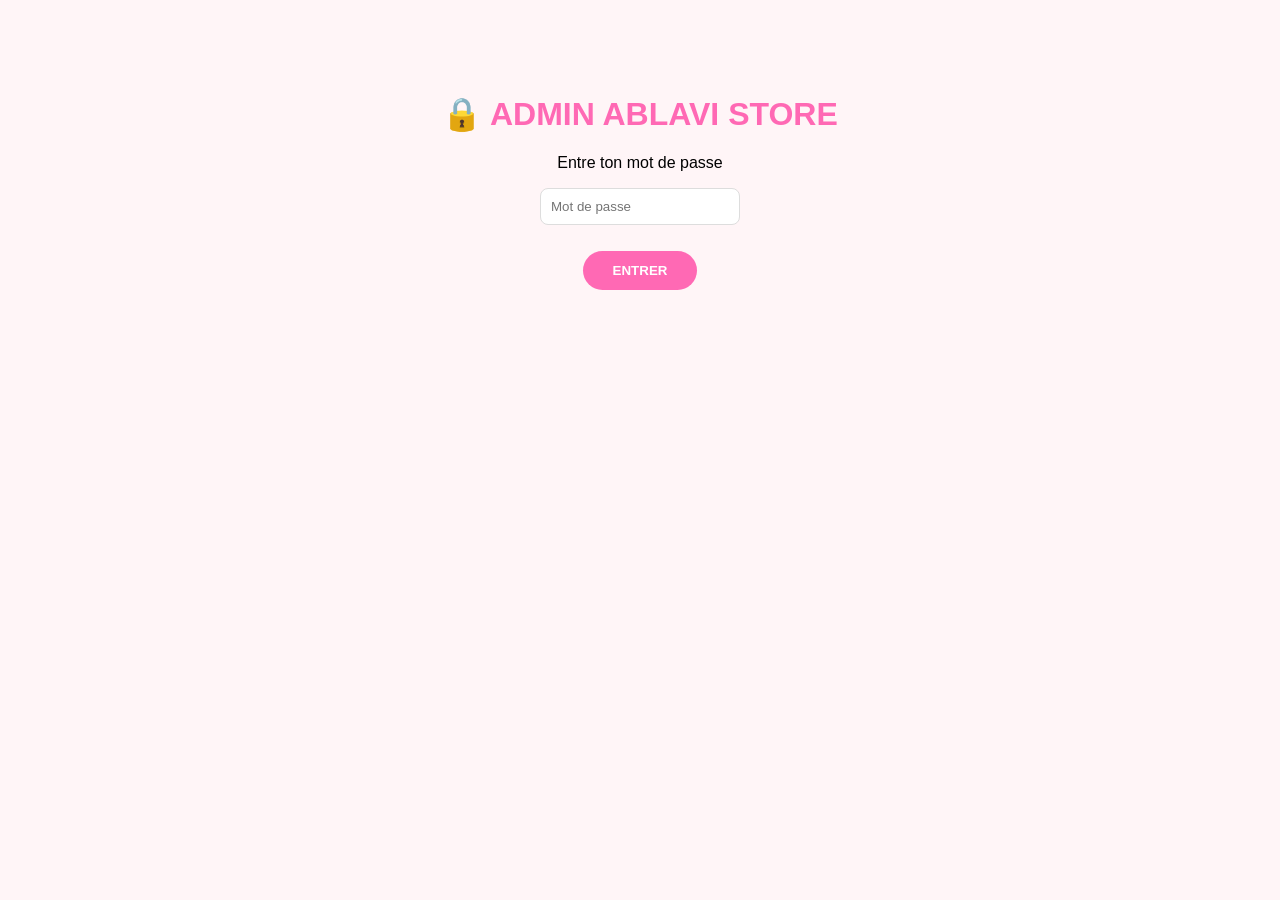
==== admin.html @ bacb757f "Add files via upload" ====
<!DOCTYPE html>
<html lang="fr">
<head>
<meta charset="UTF-8">
<meta name="viewport" content="width=device-width, initial-scale=1.0">
<title>Admin - ABLAVI STORE</title>
<link rel="stylesheet" href="admin.css">
</head>
<body>
  <div id="login" class="login-box">
    <h1>🔒 ADMIN ABLAVI STORE</h1>
    <p>Entre ton mot de passe</p>
    <input type="password" id="mdp" placeholder="Mot de passe" class="input-mdp">
    <br><br>
    <button onclick="verifierMdp()" class="btn-entrer">ENTRER</button>
  </div>
  <div id="admin" class="admin-cache">
    <div class="top">
      <h1>👩‍💼 ADMIN ABLAVI STORE</h1>
      <a href="index.html" class="lien-retour">← Retour à la boutique</a><br><br>
      <button class="onglet actif" onclick="montrerOnglet('dashboard', this)">📊 Tableau</button>
      <button class="onglet" onclick="montrerOnglet('stock', this)">📦 Stock</button>
      <button class="onglet" onclick="montrerOnglet('commandes', this)">🛍️ Commandes (<span id="nb-commandes">0</span>)</button>
      <button class="onglet" onclick="montrerOnglet('ajout', this)">➕ Ajouter</button>
      <button class="onglet" onclick="montrerOnglet('promos', this)">🎁 Promos</button>
    </div>
    <div id="onglet-dashboard">
      <div class="dash">
        <div class="box"><b id="dash-ventes">0 F</b><span>💰 Total des ventes</span></div>
        <div class="box"><b id="dash-commandes">0</b><span>🛍️ Commandes</span></div>
        <div class="box"><b id="dash-produits">0</b><span>📦 Produits en boutique</span></div>
        <div class="box"><b id="dash-epuises" class="rouge">0</b><span>❌ Produits épuisés</span></div>
      </div>
      <div class="form-box">
        <h3>🏆 Produit qui se vend le plus</h3>
        <div id="top-produit">Aucune vente pour le moment</div>
        <h3>📋 Dernières commandes</h3>
        <div id="dernieres-commandes"></div>
      </div>
    </div>
    <div id="onglet-stock" class="onglet-cache"><div id="liste-admin"></div></div>
    <div id="onglet-commandes" class="onglet-cache"><div id="liste-commandes"></div></div>
    <div id="onglet-ajout" class="onglet-cache">
      <div class="form-box">
        <h3>➕ Ajouter un nouveau produit</h3>
        <input type="text" id="new-nom" placeholder="Nom ex: Gloss Rose Pailleté">
        <input type="number" id="new-prix" placeholder="Prix ex: 3000">
        <select id="new-cat">
          <option value="gloss">Gloss</option>
          <option value="chouchou">Chouchou</option>
          <option value="fleur">Fleur Cheveux</option>
          <option value="sac">Sacs</option>
          <option value="bracelet">Bracelets</option>
          <option value="autre">Autres</option>
        </select>
        <input type="number" id="new-stock" placeholder="Stock ex: 10" value="10">
        <input type="text" id="new-image" placeholder="Lien de la photo (URL) - ou laisse vide">
        <button onclick="ajouterProduit()" class="btn-ajouter-produit">AJOUTER LE PRODUIT À LA BOUTIQUE ✅</button>
      </div>
      <div class="form-box"><h3>Mes produits ajoutés</h3><div id="liste-mes-produits"></div></div>
    </div>
    <div id="onglet-promos" class="onglet-cache">
      <div class="form-box">
        <h3>🎁 Créer un code promo</h3>
        <input type="text" id="promo-code" placeholder="Code ex: ABLAVI10">
        <select id="promo-type">
          <option value="pourcent">Réduction en % (ex: 10%)</option>
          <option value="montant">Réduction en F CFA (ex: 1000 F)</option>
        </select>
        <input type="number" id="promo-valeur" placeholder="Valeur ex: 10 pour 10% ou 1000 pour 1000F">
        <button onclick="creerPromo()" class="btn-creer-promo">CRÉER LE CODE 🎁</button>
      </div>
      <div id="liste-promos"></div>
    </div>
  </div>
<script src="admin.js"></script>
</body>
</html>
---- admin.css ----
body { font-family: Arial; background: #FFF5F7; padding: 15px; margin: 0; }
h1 { color: #FF69B4; text-align: center; }
.carte { background: white; padding: 12px; border-radius: 12px; margin-bottom: 10px; display: flex; justify-content: space-between; align-items: center; box-shadow: 0 2px 5px rgba(0,0,0,0.08); }
.carte img { width: 50px; height: 50px; object-fit: cover; border-radius: 8px; }
.info { flex: 1; margin-left: 10px; }
.stock { font-weight: bold; }
.stock.rouge { color: red; }
.stock.vert { color: green; }
button { border: none; border-radius: 20px; padding: 8px 12px; cursor: pointer; font-weight: bold; }
.moins { background: #eee; }
.plus { background: #FF69B4; color: white; }
.restock { background: #4CAF50; color: white; margin-top: 5px; width: 100%; }
input, select { padding: 10px; border-radius: 8px; border: 1px solid #ddd; width: 100%; box-sizing: border-box; margin-bottom: 8px; }
.top { position: sticky; top: 0; background: #FFF5F7; padding: 10px 0; text-align: center; z-index: 10; }
.onglet { padding: 10px 14px; margin: 3px; background: #eee; border-radius: 20px; font-size: 13px; }
.onglet.actif { background: #FF69B4; color: white; }
.commande { background: white; padding: 15px; border-radius: 12px; margin-bottom: 12px; box-shadow: 0 2px 5px rgba(0,0,0,0.08); }
.badge { padding: 4px 10px; border-radius: 20px; color: white; font-size: 12px; }
.badge.Preparation { background: orange; }
.badge.EnCours { background: #2196F3; }
.badge.Livree { background: #4CAF50; }
.dash { display: grid; grid-template-columns: 1fr 1fr; gap: 10px; margin-bottom: 12px; }
.box { background: white; padding: 15px; border-radius: 12px; text-align: center; box-shadow: 0 2px 5px rgba(0,0,0,0.08); }
.box b { font-size: 22px; display: block; color: #FF69B4; }
.box span { font-size: 12px; color: #666; }
.form-box { background: white; padding: 15px; border-radius: 12px; margin-bottom: 12px; }
.promo-card { background: white; padding: 12px; border-radius: 12px; margin-bottom: 8px; display: flex; justify-content: space-between; align-items: center; }
.login-box { text-align: center; margin-top: 80px; }
.input-mdp { width: 200px; }
.btn-entrer { background: #FF69B4; color: white; padding: 12px 30px; }
.texte-petit { font-size: 12px; color: #999; }
.admin-cache { display: none; }
.lien-retour { color: #FF69B4; }
.rouge { color: red; }
.onglet-cache { display: none; }
.btn-ajouter-produit { background: #FF69B4; color: white; width: 100%; padding: 12px; }
.btn-creer-promo { background: #4CAF50; color: white; width: 100%; padding: 12px; }
.input-stock-admin { width: 50px; display: inline; }
.btn-whatsapp-admin { background: #25D366; color: white; padding: 10px; border-radius: 20px; text-decoration: none; flex: 1; text-align: center; }
.btn-supprimer { background: #ff4444; color: white; }
.ligne-flex { display: flex; gap: 8px; margin-top: 10px; }
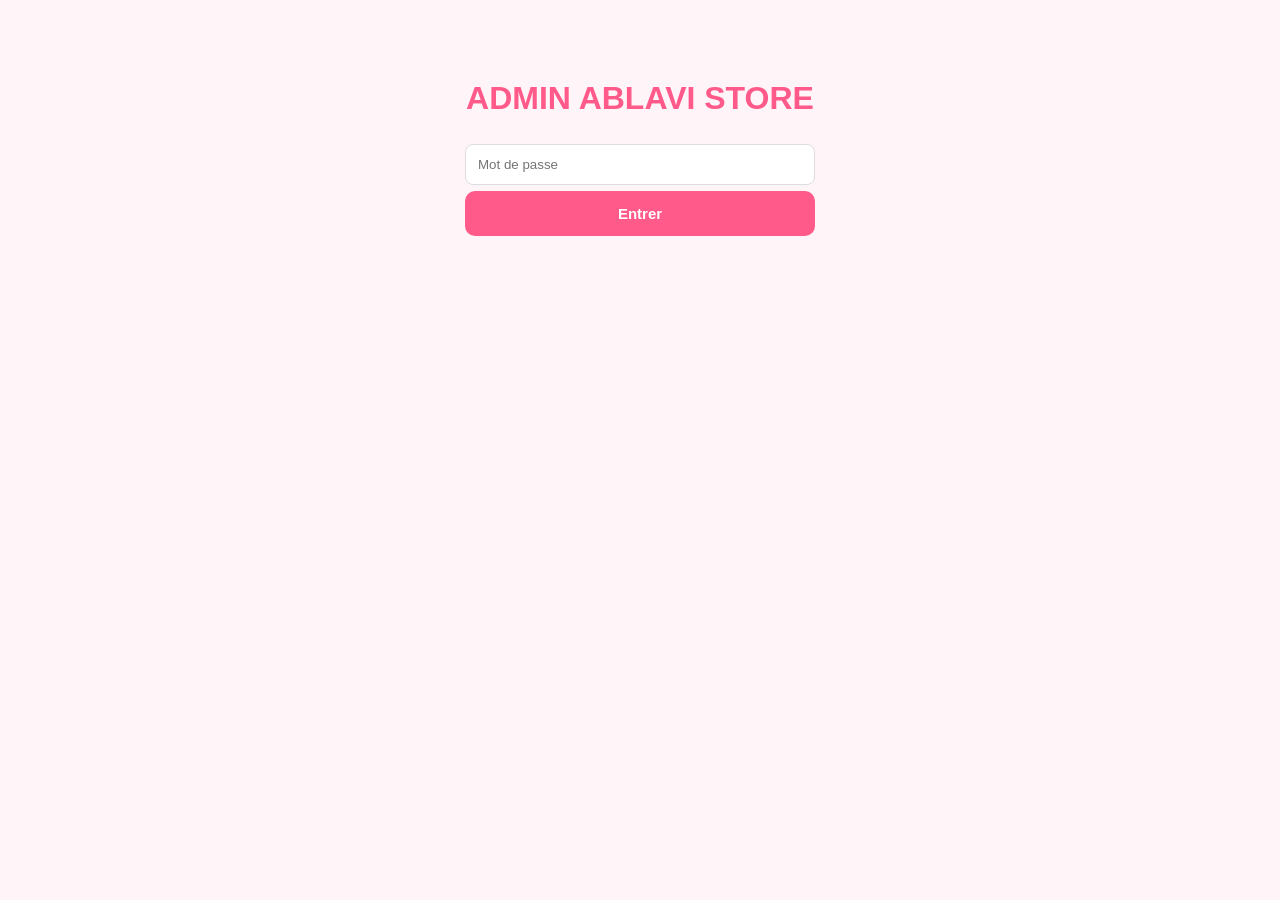
==== commit fef57ad8: "Refactor admin.html structure and styles" ====
--- a/admin.html
+++ b/admin.html
@@ -4,75 +4,90 @@
 <meta charset="UTF-8">
 <meta name="viewport" content="width=device-width, initial-scale=1.0">
 <title>Admin - ABLAVI STORE</title>
-<link rel="stylesheet" href="admin.css">
+<style>
+body{font-family:Arial;background:#fff5f8;margin:0;padding:20px}
+h1{text-align:center;color:#ff5a8a}
+.onglet-btn{padding:10px 18px;border:none;border-radius:20px;cursor:pointer;background:#eee;margin:3px}
+.onglet-btn.actif{background:#ff5a8a;color:#fff}
+.onglet-cache{display:none}
+.admin-cache{display:none}
+.carte{background:#fff;border-radius:12px;padding:15px;margin:10px 0;box-shadow:0 2px 8px #0001}
+input,select,textarea{width:100%;padding:12px;margin:6px 0;border:1px solid #ddd;border-radius:8px;box-sizing:border-box}
+.btn-rose{background:#ff5a8a;color:#fff;border:none;padding:14px;border-radius:10px;width:100%;cursor:pointer;font-weight:bold;font-size:15px}
+.btn-plus{width:34px;height:34px;border-radius:50%;border:none;cursor:pointer;font-size:18px;background:#ff5a8a;color:#fff}
+.btn-moins{width:34px;height:34px;border-radius:50%;border:1px solid #ddd;cursor:pointer;font-size:18px;background:#fff}
+.btn-suppr{background:red;color:#fff;border:none;padding:8px 12px;border-radius:6px;cursor:pointer}
+.btn-restock{background:#28a745;color:#fff;border:none;padding:8px 12px;border-radius:6px;cursor:pointer}
+</style>
 </head>
 <body>
-  <div id="login" class="login-box">
-    <h1>🔒 ADMIN ABLAVI STORE</h1>
-    <p>Entre ton mot de passe</p>
-    <input type="password" id="mdp" placeholder="Mot de passe" class="input-mdp">
-    <br><br>
-    <button onclick="verifierMdp()" class="btn-entrer">ENTRER</button>
+
+<div id="login" style="max-width:350px;margin:60px auto;text-align:center">
+  <h1>ADMIN ABLAVI STORE</h1>
+  <input type="password" id="mdp" placeholder="Mot de passe">
+  <button class="btn-rose" onclick="verifierMdp()">Entrer</button>
+</div>
+
+<div id="admin" class="admin-cache">
+  <h1>👩‍💼 ADMIN ABLAVI STORE</h1>
+  <p style="text-align:center"><a href="index.html">← Retour à la boutique</a></p>
+  <div style="text-align:center">
+    <button class="onglet-btn actif" onclick="montrerOnglet('dashboard',this)">📊 Tableau</button>
+    <button class="onglet-btn" onclick="montrerOnglet('stock',this)">📦 Stock</button>
+    <button class="onglet-btn" onclick="montrerOnglet('commandes',this)">🛍️ Commandes (<span id="nb-commandes">0</span>)</button>
+    <button class="onglet-btn" onclick="montrerOnglet('ajout',this)">➕ Ajouter</button>
+    <button class="onglet-btn" onclick="montrerOnglet('promos',this)">🎁 Promos</button>
   </div>
-  <div id="admin" class="admin-cache">
-    <div class="top">
-      <h1>👩‍💼 ADMIN ABLAVI STORE</h1>
-      <a href="index.html" class="lien-retour">← Retour à la boutique</a><br><br>
-      <button class="onglet actif" onclick="montrerOnglet('dashboard', this)">📊 Tableau</button>
-      <button class="onglet" onclick="montrerOnglet('stock', this)">📦 Stock</button>
-      <button class="onglet" onclick="montrerOnglet('commandes', this)">🛍️ Commandes (<span id="nb-commandes">0</span>)</button>
-      <button class="onglet" onclick="montrerOnglet('ajout', this)">➕ Ajouter</button>
-      <button class="onglet" onclick="montrerOnglet('promos', this)">🎁 Promos</button>
+
+  <div id="onglet-dashboard">
+    <div class="carte"><b>Total ventes :</b> <span id="dash-ventes">0 F</span></div>
+    <div class="carte"><b>Commandes :</b> <span id="dash-commandes">0</span></div>
+    <div class="carte"><b>Produits en boutique :</b> <span id="dash-produits">0</span></div>
+    <div class="carte"><b>Produits épuisés :</b> <span id="dash-epuises">0</span></div>
+    <div class="carte"><b>Produit qui se vend le plus :</b> <span id="top-produit">-</span></div>
+    <div class="carte"><b>Dernières commandes :</b><div id="dernieres-commandes">Aucune commande</div></div>
+  </div>
+
+  <div id="onglet-stock" class="onglet-cache">
+    <h2>📦 Stock</h2>
+    <div id="liste-admin">Chargement...</div>
+  </div>
+
+  <div id="onglet-commandes" class="onglet-cache">
+    <h2>🛍️ Commandes</h2>
+    <div id="liste-commandes">Chargement...</div>
+  </div>
+
+  <div id="onglet-ajout" class="onglet-cache">
+    <h2>➕ Ajouter un nouveau produit</h2>
+    <div class="carte">
+      <!-- ID est automatique, pas besoin de le taper -->
+      <input type="text" id="nom" placeholder="Nom ex: Gloss Rose Pailleté">
+      <input type="number" id="prix" placeholder="Prix ex: 3000">
+      <input type="number" id="ancien-prix" placeholder="Ancien Prix ex: 4000 (pour promo, ou laisse vide)">
+      <select id="categorie">
+        <option value="Bracelets">Bracelets</option>
+        <option value="Boucles">Boucles</option>
+        <option value="Gloss">Gloss</option>
+        <option value="Cheveux">Cheveux</option>
+        <option value="Parfum">Parfum</option>
+        <option value="Autres">Autres</option>
+      </select>
+      <input type="number" id="stock" placeholder="Stock ex: 10">
+      <input type="text" id="image" placeholder="Lien de la photo (URL) - ou laisse vide">
+      <textarea id="description" placeholder="Description du produit"></textarea>
+      <button class="btn-rose" onclick="ajouterProduit()">AJOUTER LE PRODUIT À LA BOUTIQUE ✅</button>
     </div>
-    <div id="onglet-dashboard">
-      <div class="dash">
-        <div class="box"><b id="dash-ventes">0 F</b><span>💰 Total des ventes</span></div>
-        <div class="box"><b id="dash-commandes">0</b><span>🛍️ Commandes</span></div>
-        <div class="box"><b id="dash-produits">0</b><span>📦 Produits en boutique</span></div>
-        <div class="box"><b id="dash-epuises" class="rouge">0</b><span>❌ Produits épuisés</span></div>
-      </div>
-      <div class="form-box">
-        <h3>🏆 Produit qui se vend le plus</h3>
-        <div id="top-produit">Aucune vente pour le moment</div>
-        <h3>📋 Dernières commandes</h3>
-        <div id="dernieres-commandes"></div>
-      </div>
-    </div>
-    <div id="onglet-stock" class="onglet-cache"><div id="liste-admin"></div></div>
-    <div id="onglet-commandes" class="onglet-cache"><div id="liste-commandes"></div></div>
-    <div id="onglet-ajout" class="onglet-cache">
-      <div class="form-box">
-        <h3>➕ Ajouter un nouveau produit</h3>
-        <input type="text" id="new-nom" placeholder="Nom ex: Gloss Rose Pailleté">
-        <input type="number" id="new-prix" placeholder="Prix ex: 3000">
-        <select id="new-cat">
-          <option value="gloss">Gloss</option>
-          <option value="chouchou">Chouchou</option>
-          <option value="fleur">Fleur Cheveux</option>
-          <option value="sac">Sacs</option>
-          <option value="bracelet">Bracelets</option>
-          <option value="autre">Autres</option>
-        </select>
-        <input type="number" id="new-stock" placeholder="Stock ex: 10" value="10">
-        <input type="text" id="new-image" placeholder="Lien de la photo (URL) - ou laisse vide">
-        <button onclick="ajouterProduit()" class="btn-ajouter-produit">AJOUTER LE PRODUIT À LA BOUTIQUE ✅</button>
-      </div>
-      <div class="form-box"><h3>Mes produits ajoutés</h3><div id="liste-mes-produits"></div></div>
-    </div>
-    <div id="onglet-promos" class="onglet-cache">
-      <div class="form-box">
-        <h3>🎁 Créer un code promo</h3>
-        <input type="text" id="promo-code" placeholder="Code ex: ABLAVI10">
-        <select id="promo-type">
-          <option value="pourcent">Réduction en % (ex: 10%)</option>
-          <option value="montant">Réduction en F CFA (ex: 1000 F)</option>
-        </select>
-        <input type="number" id="promo-valeur" placeholder="Valeur ex: 10 pour 10% ou 1000 pour 1000F">
-        <button onclick="creerPromo()" class="btn-creer-promo">CRÉER LE CODE 🎁</button>
-      </div>
-      <div id="liste-promos"></div>
-    </div>
+    <h3>Mes produits</h3>
+    <div id="liste-mes-produits"></div>
   </div>
+
+  <div id="onglet-promos" class="onglet-cache">
+    <h2>🎁 Promos</h2>
+    <div id="liste-promos"></div>
+  </div>
+</div>
+
 <script src="admin.js"></script>
 </body>
-</html>+</html>
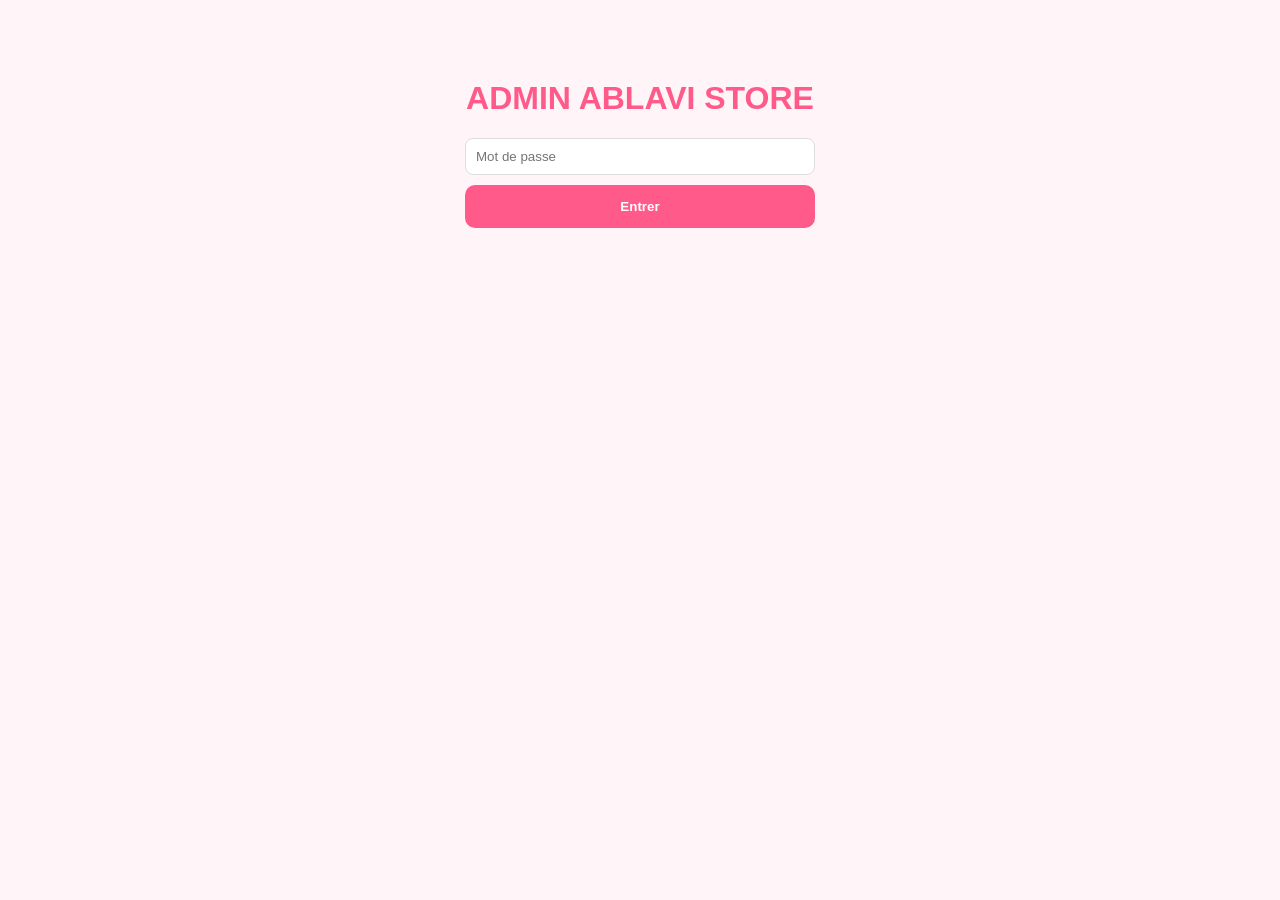
==== commit f4e70045: "Refactor admin.html for better usability Updated the admin interface with improved layout and instru" ====
--- a/admin.html
+++ b/admin.html
@@ -12,8 +12,8 @@
 .onglet-cache{display:none}
 .admin-cache{display:none}
 .carte{background:#fff;border-radius:12px;padding:15px;margin:10px 0;box-shadow:0 2px 8px #0001}
-input,select,textarea{width:100%;padding:12px;margin:6px 0;border:1px solid #ddd;border-radius:8px;box-sizing:border-box}
-.btn-rose{background:#ff5a8a;color:#fff;border:none;padding:14px;border-radius:10px;width:100%;cursor:pointer;font-weight:bold;font-size:15px}
+input{padding:10px;border:1px solid #ddd;border-radius:8px}
+.btn-rose{background:#ff5a8a;color:#fff;border:none;padding:14px;border-radius:10px;width:100%;cursor:pointer;font-weight:bold}
 .btn-plus{width:34px;height:34px;border-radius:50%;border:none;cursor:pointer;font-size:18px;background:#ff5a8a;color:#fff}
 .btn-moins{width:34px;height:34px;border-radius:50%;border:1px solid #ddd;cursor:pointer;font-size:18px;background:#fff}
 .btn-suppr{background:red;color:#fff;border:none;padding:8px 12px;border-radius:6px;cursor:pointer}
@@ -21,11 +21,10 @@
 </style>
 </head>
 <body>
-
 <div id="login" style="max-width:350px;margin:60px auto;text-align:center">
   <h1>ADMIN ABLAVI STORE</h1>
-  <input type="password" id="mdp" placeholder="Mot de passe">
-  <button class="btn-rose" onclick="verifierMdp()">Entrer</button>
+  <input type="password" id="mdp" placeholder="Mot de passe" style="width:100%;box-sizing:border-box">
+  <button class="btn-rose" onclick="verifierMdp()" style="margin-top:10px">Entrer</button>
 </div>
 
 <div id="admin" class="admin-cache">
@@ -35,7 +34,6 @@
     <button class="onglet-btn actif" onclick="montrerOnglet('dashboard',this)">📊 Tableau</button>
     <button class="onglet-btn" onclick="montrerOnglet('stock',this)">📦 Stock</button>
     <button class="onglet-btn" onclick="montrerOnglet('commandes',this)">🛍️ Commandes (<span id="nb-commandes">0</span>)</button>
-    <button class="onglet-btn" onclick="montrerOnglet('ajout',this)">➕ Ajouter</button>
     <button class="onglet-btn" onclick="montrerOnglet('promos',this)">🎁 Promos</button>
   </div>
 
@@ -44,12 +42,12 @@
     <div class="carte"><b>Commandes :</b> <span id="dash-commandes">0</span></div>
     <div class="carte"><b>Produits en boutique :</b> <span id="dash-produits">0</span></div>
     <div class="carte"><b>Produits épuisés :</b> <span id="dash-epuises">0</span></div>
-    <div class="carte"><b>Produit qui se vend le plus :</b> <span id="top-produit">-</span></div>
     <div class="carte"><b>Dernières commandes :</b><div id="dernieres-commandes">Aucune commande</div></div>
   </div>
 
   <div id="onglet-stock" class="onglet-cache">
-    <h2>📦 Stock</h2>
+    <h2>📦 Stock - Restocker ici</h2>
+    <p>👉 Pour ajouter un NOUVEAU produit, ajoute une ligne directement dans le Google Sheet, onglet Produits.</p>
     <div id="liste-admin">Chargement...</div>
   </div>
 
@@ -58,36 +56,11 @@
     <div id="liste-commandes">Chargement...</div>
   </div>
 
-  <div id="onglet-ajout" class="onglet-cache">
-    <h2>➕ Ajouter un nouveau produit</h2>
-    <div class="carte">
-      <!-- ID est automatique, pas besoin de le taper -->
-      <input type="text" id="nom" placeholder="Nom ex: Gloss Rose Pailleté">
-      <input type="number" id="prix" placeholder="Prix ex: 3000">
-      <input type="number" id="ancien-prix" placeholder="Ancien Prix ex: 4000 (pour promo, ou laisse vide)">
-      <select id="categorie">
-        <option value="Bracelets">Bracelets</option>
-        <option value="Boucles">Boucles</option>
-        <option value="Gloss">Gloss</option>
-        <option value="Cheveux">Cheveux</option>
-        <option value="Parfum">Parfum</option>
-        <option value="Autres">Autres</option>
-      </select>
-      <input type="number" id="stock" placeholder="Stock ex: 10">
-      <input type="text" id="image" placeholder="Lien de la photo (URL) - ou laisse vide">
-      <textarea id="description" placeholder="Description du produit"></textarea>
-      <button class="btn-rose" onclick="ajouterProduit()">AJOUTER LE PRODUIT À LA BOUTIQUE ✅</button>
-    </div>
-    <h3>Mes produits</h3>
-    <div id="liste-mes-produits"></div>
-  </div>
-
   <div id="onglet-promos" class="onglet-cache">
     <h2>🎁 Promos</h2>
     <div id="liste-promos"></div>
   </div>
 </div>
-
 <script src="admin.js"></script>
 </body>
 </html>
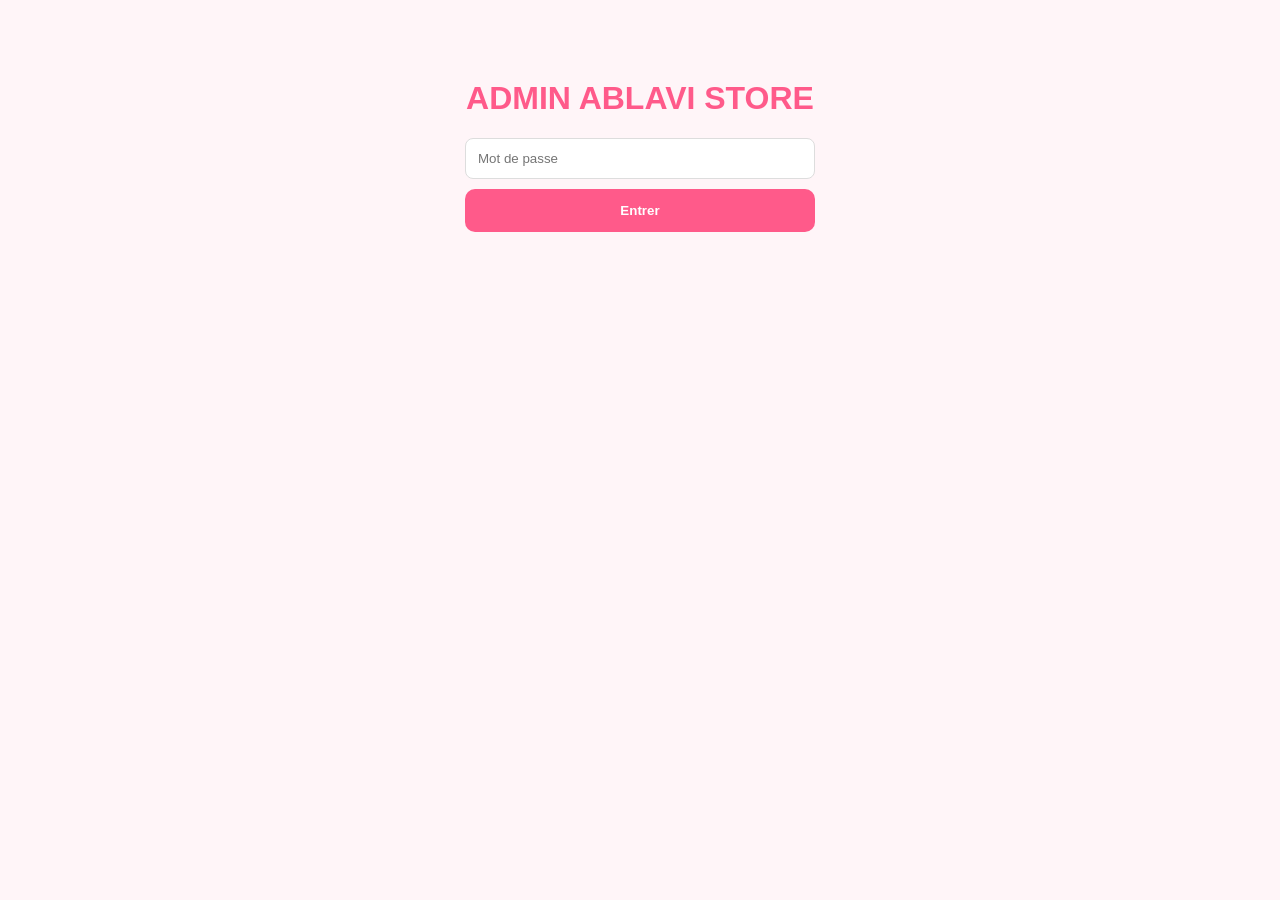
==== commit 31437864: "Refactor admin.html for better structure and styles Updated the admin HTML structure and styles, imp" ====
--- a/admin.html
+++ b/admin.html
@@ -12,18 +12,14 @@
 .onglet-cache{display:none}
 .admin-cache{display:none}
 .carte{background:#fff;border-radius:12px;padding:15px;margin:10px 0;box-shadow:0 2px 8px #0001}
-input{padding:10px;border:1px solid #ddd;border-radius:8px}
+input{padding:12px;border:1px solid #ddd;border-radius:8px;width:100%;box-sizing:border-box}
 .btn-rose{background:#ff5a8a;color:#fff;border:none;padding:14px;border-radius:10px;width:100%;cursor:pointer;font-weight:bold}
-.btn-plus{width:34px;height:34px;border-radius:50%;border:none;cursor:pointer;font-size:18px;background:#ff5a8a;color:#fff}
-.btn-moins{width:34px;height:34px;border-radius:50%;border:1px solid #ddd;cursor:pointer;font-size:18px;background:#fff}
-.btn-suppr{background:red;color:#fff;border:none;padding:8px 12px;border-radius:6px;cursor:pointer}
-.btn-restock{background:#28a745;color:#fff;border:none;padding:8px 12px;border-radius:6px;cursor:pointer}
 </style>
 </head>
 <body>
 <div id="login" style="max-width:350px;margin:60px auto;text-align:center">
   <h1>ADMIN ABLAVI STORE</h1>
-  <input type="password" id="mdp" placeholder="Mot de passe" style="width:100%;box-sizing:border-box">
+  <input type="password" id="mdp" placeholder="Mot de passe">
   <button class="btn-rose" onclick="verifierMdp()" style="margin-top:10px">Entrer</button>
 </div>
 
@@ -32,7 +28,6 @@
   <p style="text-align:center"><a href="index.html">← Retour à la boutique</a></p>
   <div style="text-align:center">
     <button class="onglet-btn actif" onclick="montrerOnglet('dashboard',this)">📊 Tableau</button>
-    <button class="onglet-btn" onclick="montrerOnglet('stock',this)">📦 Stock</button>
     <button class="onglet-btn" onclick="montrerOnglet('commandes',this)">🛍️ Commandes (<span id="nb-commandes">0</span>)</button>
     <button class="onglet-btn" onclick="montrerOnglet('promos',this)">🎁 Promos</button>
   </div>
@@ -43,12 +38,7 @@
     <div class="carte"><b>Produits en boutique :</b> <span id="dash-produits">0</span></div>
     <div class="carte"><b>Produits épuisés :</b> <span id="dash-epuises">0</span></div>
     <div class="carte"><b>Dernières commandes :</b><div id="dernieres-commandes">Aucune commande</div></div>
-  </div>
-
-  <div id="onglet-stock" class="onglet-cache">
-    <h2>📦 Stock - Restocker ici</h2>
-    <p>👉 Pour ajouter un NOUVEAU produit, ajoute une ligne directement dans le Google Sheet, onglet Produits.</p>
-    <div id="liste-admin">Chargement...</div>
+    <div class="carte" style="background:#fff3cd">💡 <b>Pour restocker ou ajouter un produit :</b><br>Ouvre ton Google Sheet > onglet Produits > change le Stock ou ajoute une ligne. Le site se met à jour tout seul.</div>
   </div>
 
   <div id="onglet-commandes" class="onglet-cache">
